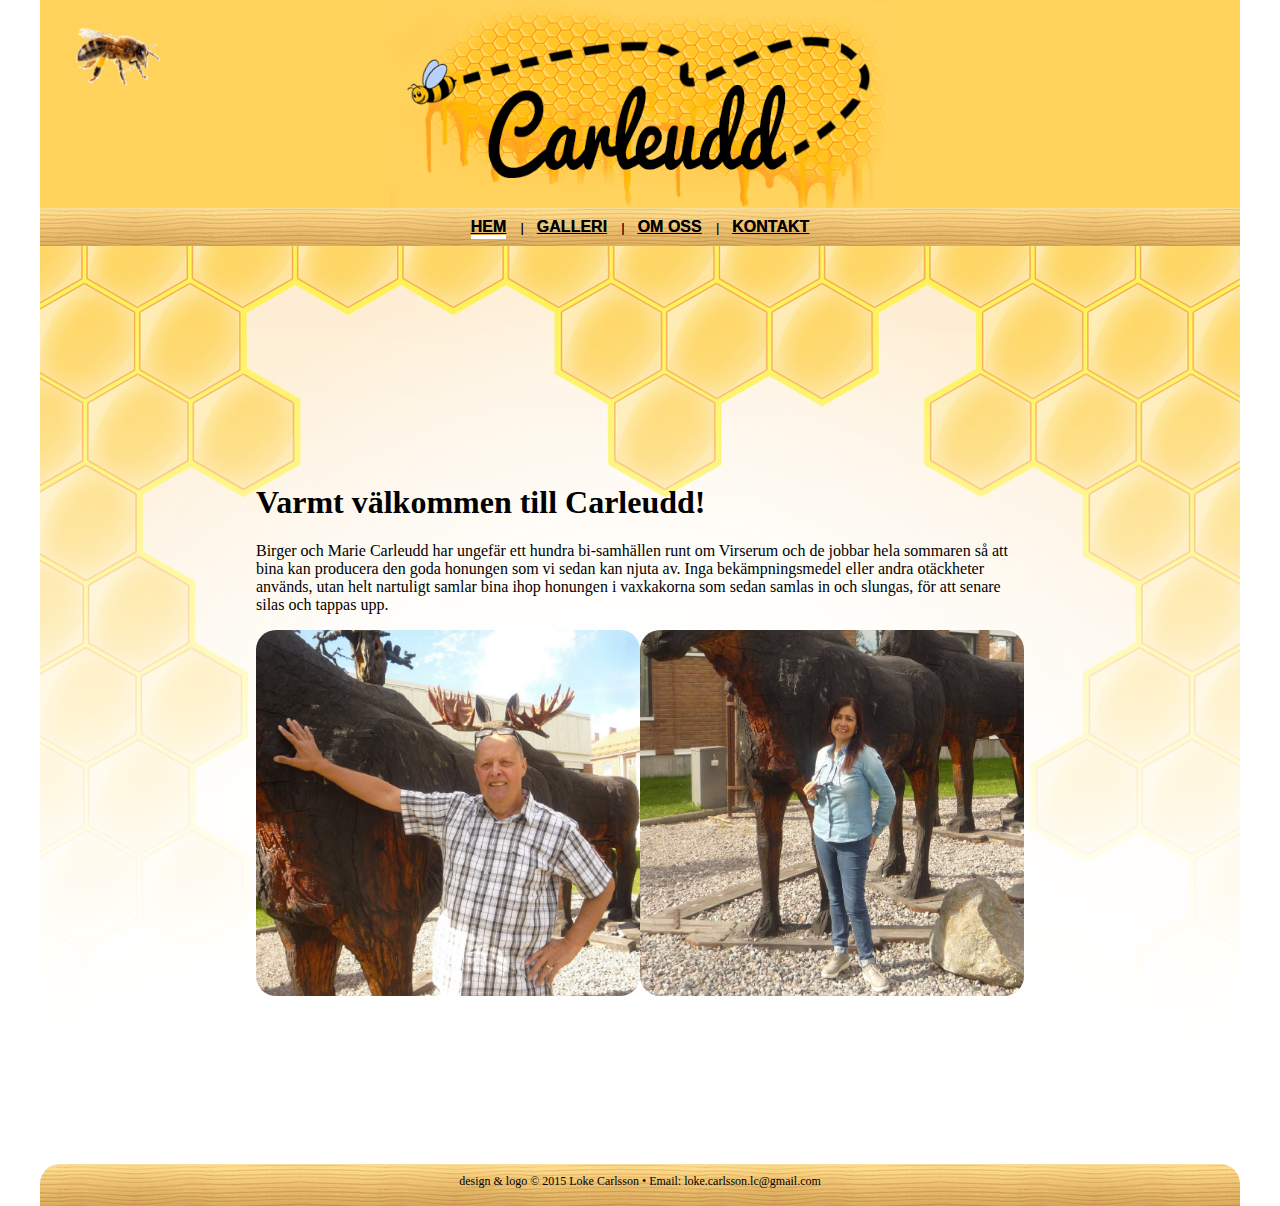
==== index.html @ 768e3c5b "Added site" ====
<!DOCTYPE html>
<html>
<head>
    <title>Carleudd</title>
    <meta	charset="UTF-8">
    <link rel="stylesheet" type="text/css" href="stylesheet.css">
	<link rel="stylesheet" type="text/css" href="media.css">
    <meta	name="viewport"	content="width=device-width,	initial-scale=1.0">
    <script src="https://ajax.googleapis.com/ajax/libs/jquery/2.1.3/jquery.min.js"></script>
    <script src="logic.js"></script>
</head>
<body>
<div id="wrapper">
<a href="#">
<img src="pics/bi.png" alt="Bi" id="bi"/>
</a>
<header>
	<a href="index.html">
		<img src="pics/Header3.png" alt="Logo" id="logo"/>
	 </a>
</header>
<nav>
	<ul id="nav">
		<li><a href="index.html" class="thispage">Hem</a></li>
			<li class="sep"> | </li>
		<li><a href="galleri.html">Galleri</a></li>
			<li class="sep"> | </li>
		<li><a href="info.html">Om oss</a></li>
			<li class="sep"> | </li>
		<li><a href="kontakt.html">Kontakt</a></li>
	</ul>
</nav>
<main>
    <h1>Varmt välkommen till Carleudd!</h1>
	<p>Birger och Marie Carleudd har ungefär ett hundra bi-samhällen runt om Virserum och de jobbar hela sommaren så att bina kan producera den goda honungen som vi sedan kan njuta av.
Inga bekämpningsmedel eller andra otäckheter används,
utan helt nartuligt samlar bina ihop honungen i vaxkakorna som sedan samlas in och slungas, för att senare silas och tappas upp.</p>

	<img src="pics/Birger.jpg" alt="Birger" class="infopic"/>
	<img src="pics/Marie.jpg" alt="Marie" class="infopic"/>

</main>
<footer>
    design & logo © 2015 Loke Carlsson • Email: loke.carlsson.lc@gmail.com
</footer>
</div>
</body>
</html>
---- stylesheet.css ----
html, body, div, header, nav, main, section, footer {
    margin: 0;
    padding: 0;
}
html, body {
    height: 100%;
}
body {
    max-width: 1200px;
    margin-left: auto;
    margin-right: auto;
}
header {
    background-color: #FFD25C;
    width: 100%;
}
main {
    background-color: #ffffff;
    max-width: 100%;
    text-align: left;
    padding: 18%;
    background-image: url("pics/wallpaper_v4.png");
    background-size: 100%;
    background-repeat: no-repeat;
    background-color: #ffffff;
    overflow: auto;
    padding-bottom: 180px;
}
footer {
    background-color: #ffb340;
    color: #000000;
    text-align: center;
    font-size: 12px;
    max-width: 100%;
    padding-bottom: 10px;
    padding-top: 10px;
    width: 1200px;
    background-image: url("pics/navbar.png");
    border-top-left-radius: 20px;
    border-top-right-radius: 20px;
    position: relative;
    margin-top: -22px;
    height: 22px;
    clear: both;
}
img {
    display: block;
    margin-left: auto;
    margin-right: auto;
}
#wrapper {
    margin:0 auto;
    max-width: 1200px;
    min-height: 100%;
}
#nav {
    text-transform: uppercase;
    background-color: #ffb340;
    padding-top: 0px;
    font-size: 16px;
    font-family: Tahoma, Geneva, sans-serif;
    font-weight: bold;
    text-align: center;
    text-shadow: 0px 0px 0px #333333;
    padding: 10px;
    margin: 0 auto;
    background-image: url("pics/navbar.png");
}
#nav ul {
    padding-left: 5px;
    list-style: none;
    margin: 0 auto;
    text-align:center;
}
#nav li {
    margin: 5px;
    padding: 0px;
    display: inline;
}
#nav a {
    color: #000000;
    padding: 8px 8px 8px 8px;
    margin: 0px;
    padding: 0px;
}
#nav ul li {
    margin: 0 auto;
    padding: 0 auto;
}
#nav a:hover {
    box-shadow: 0px 0px 0px #000000;
    color: #FFFFFF;
    transition-duration: 300ms;
}
.thispage {
    box-shadow: 0px 4px 0px #ffffff;
    color: #FFFFFF;
}
#bi {
    position: fixed;
    float: left;
    width: 18%;
    max-width: 100px;
    padding: 2%;
    transition: 0.3s;
}
#logo {
    width: 500px;
}
.sep {
    font-family: serif;
    font-size: small;
}
.img {
    margin: 5px;
    padding: 5px;
    border: 1px solid #ffb340;
    height: auto;
    width: auto;
    float: left;
    text-align: center;
}
.img img {
    display: inline;
    margin: 5px;
    border: 1px solid #ffffff;
}
.img a:hover img {
    border:1px solid #000000;
}
.desc {
    text-align: center;
    font-weight: normal;
    width: 120px;
    margin: 5px;
    margin: auto;
}
#map {
    width: 500px;
    height: 400px;
    background-color: #CCC;
}
.infopic {
    width: 50%;
    float: left;
    border-radius: 20px;
    margin-bottom: 10px;
}
.infopic2 {
    width: 30%;
    border-radius: 20px;
    float: right;
    margin: 0 0 10px 10px;
}
.infotext {
    clear: both;
    float: left;
}
.title {
    padding: 0px;
    margin: 0px;
}
table {
    border-collapse: collapse;
    clear: both;
}

td, th {
    border: 1px solid #999;
    padding: 0.1rem;
    text-align: center;
}
th {
    padding: 0.5rem;
}
---- media.css ----
@media screen and (max-width : 550px){
header {
    max-width: 100%;
}
main {
    padding: 18%;
}
body {
    min-width: 250px;
}
#logo {
    max-width: 100%;
}
#bi {
    padding: 2%;
}
}
@media screen and (max-width : 800px){
#bi {
    width: 15%;
}
}
@media screen and (max-width : 475px){
#nav {
    background-color: #FFD25C;
    background-image: url("pics/navbar2.png");
    background-repeat: repeat-y;
    background-position: center;
    background-size: contain;
    padding: 5px;
}
#nav ul {
    list-style: none;
    padding: 0;
    margin: 0;
    text-align:center;
}
#nav li {
    margin: 0;
    padding: 0;
}
#nav a {
    display: block;
    color: #000000;
    box-shadow: 2px 1px 2px #000000;
    width: 130px;
    margin: auto;
    text-align: center;
}
.sep {
    opacity: 0;
}
#vmenu {
    background-color: #FFD25C;
    background-image: none;
    padding: 5px;
    border-bottom-right-radius: 20px;
    border-bottom-left-radius: 20px;
    max-width: 150px;
}
#vmenu ul {
    list-style: none;
    padding: 0;
    margin: 0;
    text-align:center;
}
#vmenu li {
    margin: 0;
    padding: 0;
}
#vmenu a {
    display: block;
    color: #000000;
    box-shadow: 2px 1px 2px #000000;
    width: 130px;
    margin: auto;
    text-align: center;
}
}
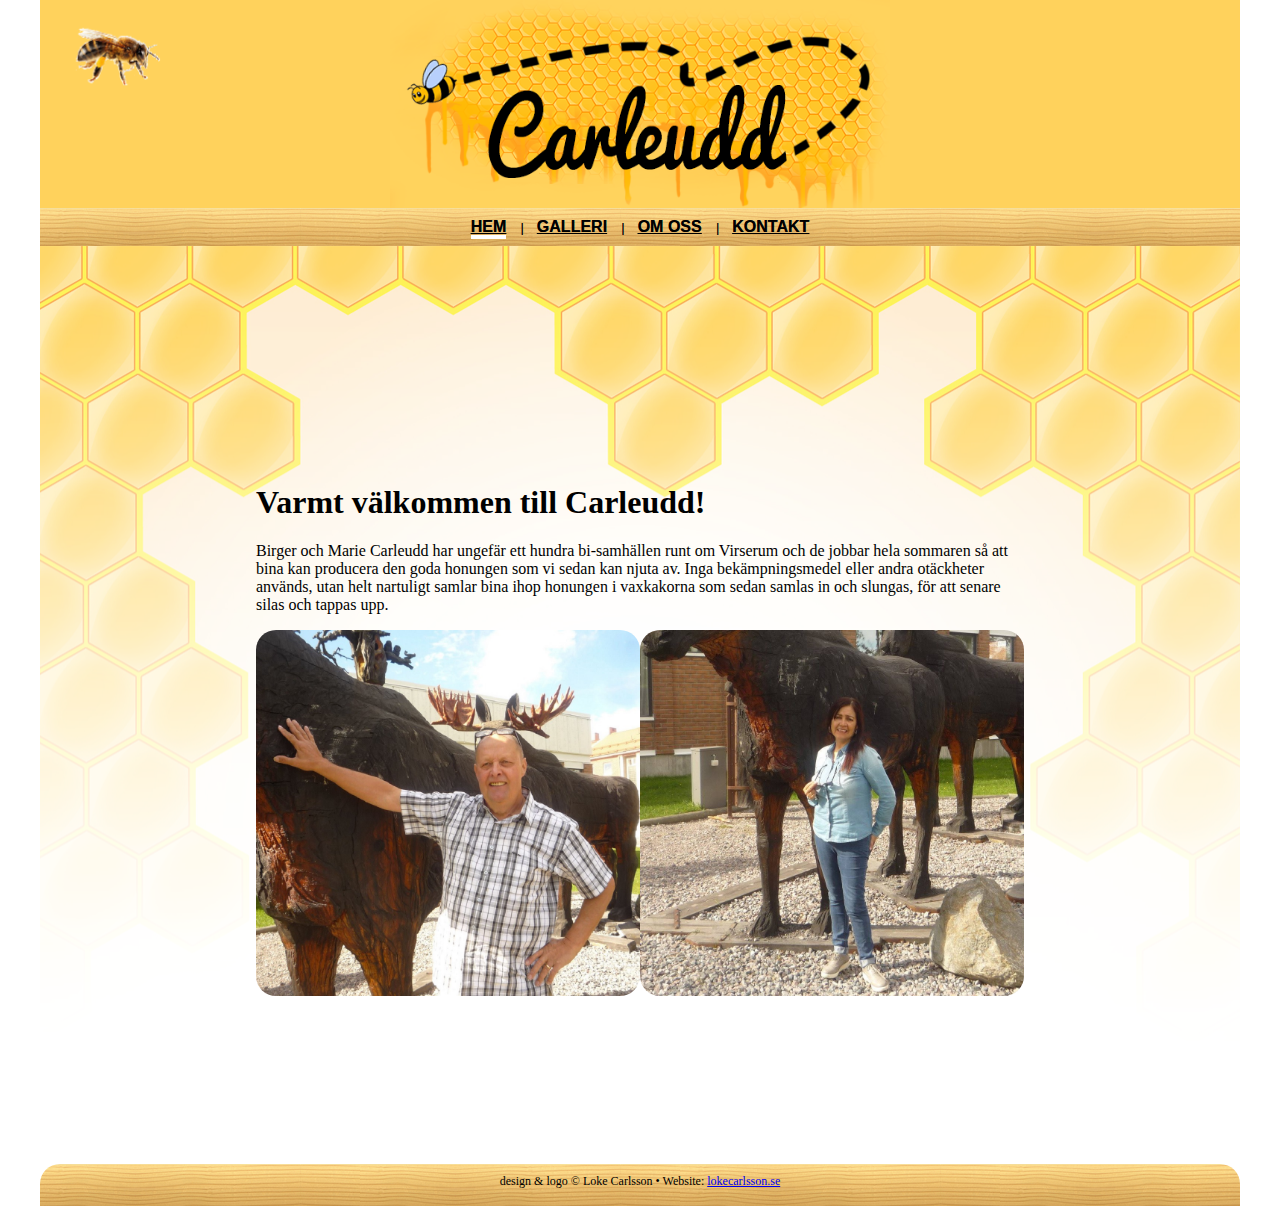
==== commit fa397587: "Update index.html" ====
--- a/index.html
+++ b/index.html
@@ -41,7 +41,7 @@
 
 </main>
 <footer>
-    design & logo © 2015 Loke Carlsson • Email: loke.carlsson.lc@gmail.com
+    design & logo © Loke Carlsson • Website: <a href="https://lokecarlsson.se">lokecarlsson.se</a>
 </footer>
 </div>
 </body>
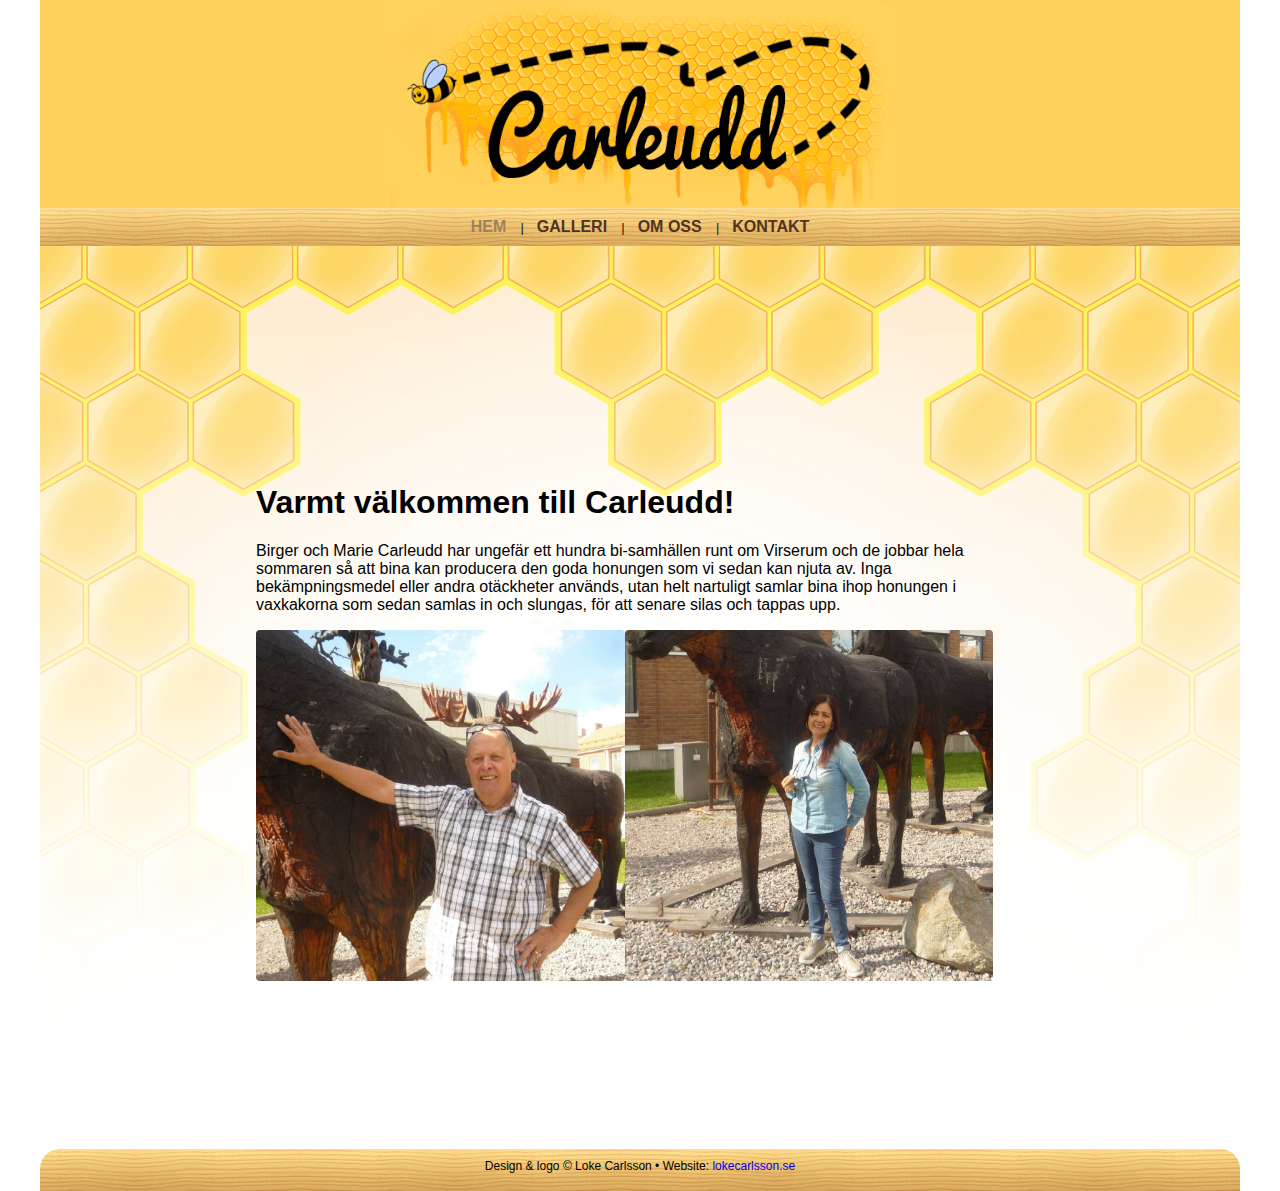
==== commit af5b011d: "CSS and whiskey" ====
--- a/index.html
+++ b/index.html
@@ -1,48 +1,57 @@
 <!DOCTYPE html>
-<html>
+<html lang="sv">
+
 <head>
-    <title>Carleudd</title>
-    <meta	charset="UTF-8">
-    <link rel="stylesheet" type="text/css" href="stylesheet.css">
+	<title>Carleudd</title>
+	<meta charset="UTF-8">
+	<link rel="stylesheet" type="text/css" href="stylesheet.css">
 	<link rel="stylesheet" type="text/css" href="media.css">
-    <meta	name="viewport"	content="width=device-width,	initial-scale=1.0">
-    <script src="https://ajax.googleapis.com/ajax/libs/jquery/2.1.3/jquery.min.js"></script>
-    <script src="logic.js"></script>
+	<meta name="viewport" content="width=device-width,	initial-scale=1.0">
+	<script src="https://ajax.googleapis.com/ajax/libs/jquery/2.1.3/jquery.min.js"></script>
 </head>
+
 <body>
-<div id="wrapper">
-<a href="#">
-<img src="pics/bi.png" alt="Bi" id="bi"/>
-</a>
-<header>
-	<a href="index.html">
-		<img src="pics/Header3.png" alt="Logo" id="logo"/>
-	 </a>
-</header>
-<nav>
-	<ul id="nav">
-		<li><a href="index.html" class="thispage">Hem</a></li>
-			<li class="sep"> | </li>
-		<li><a href="galleri.html">Galleri</a></li>
-			<li class="sep"> | </li>
-		<li><a href="info.html">Om oss</a></li>
-			<li class="sep"> | </li>
-		<li><a href="kontakt.html">Kontakt</a></li>
-	</ul>
-</nav>
-<main>
-    <h1>Varmt välkommen till Carleudd!</h1>
-	<p>Birger och Marie Carleudd har ungefär ett hundra bi-samhällen runt om Virserum och de jobbar hela sommaren så att bina kan producera den goda honungen som vi sedan kan njuta av.
-Inga bekämpningsmedel eller andra otäckheter används,
-utan helt nartuligt samlar bina ihop honungen i vaxkakorna som sedan samlas in och slungas, för att senare silas och tappas upp.</p>
+	<div id="wrapper">
+		<header>
+			<a href="index.html">
+				<img src="pics/Header3.png" alt="Logo" id="logo" />
+			</a>
+		</header>
+		<nav>
+			<ul id="nav">
+				<li>
+					<a href="index.html" class="thispage">Hem</a>
+				</li>
+				<li class="sep"> | </li>
+				<li>
+					<a href="galleri.html">Galleri</a>
+				</li>
+				<li class="sep"> | </li>
+				<li>
+					<a href="info.html">Om oss</a>
+				</li>
+				<li class="sep"> | </li>
+				<li>
+					<a href="kontakt.html">Kontakt</a>
+				</li>
+			</ul>
+		</nav>
+		<main>
+			<h1>Varmt välkommen till Carleudd!</h1>
+			<p>Birger och Marie Carleudd har ungefär ett hundra bi-samhällen runt om Virserum och de jobbar hela sommaren så att bina
+				kan producera den goda honungen som vi sedan kan njuta av. Inga bekämpningsmedel eller andra otäckheter används, utan
+				helt nartuligt samlar bina ihop honungen i vaxkakorna som sedan samlas in och slungas, för att senare silas och tappas
+				upp.</p>
 
-	<img src="pics/Birger.jpg" alt="Birger" class="infopic"/>
-	<img src="pics/Marie.jpg" alt="Marie" class="infopic"/>
+			<img src="pics/Birger.jpg" alt="Bild på Birger" class="infopic" />
+			<img src="pics/Marie.jpg" alt="Bild på Marie" class="infopic" />
 
-</main>
-<footer>
-    design & logo © Loke Carlsson • Website: <a href="https://lokecarlsson.se">lokecarlsson.se</a>
-</footer>
-</div>
+		</main>
+		<footer>
+			Design & logo © Loke Carlsson • Website:
+			<a href="https://lokecarlsson.se">lokecarlsson.se</a>
+		</footer>
+	</div>
 </body>
+
 </html>
--- a/stylesheet.css
+++ b/stylesheet.css
@@ -1,19 +1,32 @@
-html, body, div, header, nav, main, section, footer {
+html,
+body,
+div,
+header,
+nav,
+main,
+section,
+footer {
     margin: 0;
     padding: 0;
 }
-html, body {
+
+html,
+body {
     height: 100%;
-}
+    font-family: Helvetica, sans-serif;
+}
+
 body {
     max-width: 1200px;
     margin-left: auto;
     margin-right: auto;
 }
+
 header {
     background-color: #FFD25C;
     width: 100%;
 }
+
 main {
     background-color: #ffffff;
     max-width: 100%;
@@ -26,6 +39,7 @@
     overflow: auto;
     padding-bottom: 180px;
 }
+
 footer {
     background-color: #ffb340;
     color: #000000;
@@ -43,59 +57,72 @@
     height: 22px;
     clear: both;
 }
+
 img {
     display: block;
     margin-left: auto;
     margin-right: auto;
-}
+    border-radius: 4px;
+}
+
+a {
+    text-decoration: none;
+}
+
 #wrapper {
-    margin:0 auto;
+    margin: 0 auto;
     max-width: 1200px;
     min-height: 100%;
 }
+
 #nav {
     text-transform: uppercase;
     background-color: #ffb340;
     padding-top: 0px;
     font-size: 16px;
-    font-family: Tahoma, Geneva, sans-serif;
     font-weight: bold;
     text-align: center;
-    text-shadow: 0px 0px 0px #333333;
     padding: 10px;
     margin: 0 auto;
     background-image: url("pics/navbar.png");
 }
+
 #nav ul {
     padding-left: 5px;
     list-style: none;
     margin: 0 auto;
-    text-align:center;
-}
+    text-align: center;
+}
+
 #nav li {
     margin: 5px;
     padding: 0px;
     display: inline;
 }
+
 #nav a {
-    color: #000000;
     padding: 8px 8px 8px 8px;
     margin: 0px;
     padding: 0px;
-}
+    transition-duration: 200ms;
+    color: rgb(80, 52, 33);
+}
+
 #nav ul li {
     margin: 0 auto;
     padding: 0 auto;
 }
+
 #nav a:hover {
     box-shadow: 0px 0px 0px #000000;
-    color: #FFFFFF;
+    color: rgb(160, 129, 95);
     transition-duration: 300ms;
 }
+
 .thispage {
-    box-shadow: 0px 4px 0px #ffffff;
-    color: #FFFFFF;
-}
+    color: rgb(160, 129, 95) !important;
+}
+
 #bi {
     position: fixed;
     float: left;
@@ -104,13 +131,16 @@
     padding: 2%;
     transition: 0.3s;
 }
+
 #logo {
     width: 500px;
 }
+
 .sep {
     font-family: serif;
     font-size: small;
 }
+
 .img {
     margin: 5px;
     padding: 5px;
@@ -120,14 +150,17 @@
     float: left;
     text-align: center;
 }
+
 .img img {
     display: inline;
     margin: 5px;
     border: 1px solid #ffffff;
 }
+
 .img a:hover img {
-    border:1px solid #000000;
-}
+    border: 1px solid #000000;
+}
+
 .desc {
     text-align: center;
     font-weight: normal;
@@ -135,41 +168,60 @@
     margin: 5px;
     margin: auto;
 }
+
 #map {
     width: 500px;
     height: 400px;
     background-color: #CCC;
 }
+
 .infopic {
-    width: 50%;
-    float: left;
-    border-radius: 20px;
+    width: 48%;
+    height:48%;
+    float: left;
     margin-bottom: 10px;
 }
+
 .infopic2 {
     width: 30%;
-    border-radius: 20px;
     float: right;
     margin: 0 0 10px 10px;
 }
+
+.gallery {
+    display: flex;
+    flex-direction: row;
+    flex-wrap: wrap;
+    justify-content: space-around;
+}
+
 .infotext {
     clear: both;
     float: left;
 }
+
 .title {
     padding: 0px;
     margin: 0px;
 }
+
+.pictureDiv {
+    display: flex;
+    flex-direction: row;
+}
+
 table {
     border-collapse: collapse;
     clear: both;
 }
 
-td, th {
+td,
+th {
     border: 1px solid #999;
     padding: 0.1rem;
     text-align: center;
 }
+
 th {
     padding: 0.5rem;
 }
--- a/media.css
+++ b/media.css
@@ -0,0 +1,79 @@
+@media screen and (max-width : 550px){
+header {
+    max-width: 100%;
+}
+main {
+    padding: 18%;
+}
+body {
+    min-width: 250px;
+}
+#logo {
+    max-width: 100%;
+}
+#bi {
+    padding: 2%;
+}
+}
+@media screen and (max-width : 800px){
+#bi {
+    width: 15%;
+}
+}
+@media screen and (max-width : 475px){
+#nav {
+    background-color: #FFD25C;
+    background-image: url("pics/navbar2.png");
+    background-repeat: repeat-y;
+    background-position: center;
+    background-size: contain;
+    padding: 5px;
+}
+#nav ul {
+    list-style: none;
+    padding: 0;
+    margin: 0;
+    text-align:center;
+}
+#nav li {
+    margin: 0;
+    padding: 0;
+}
+#nav a {
+    display: block;
+    color: #000000;
+    box-shadow: 2px 1px 2px #000000;
+    width: 130px;
+    margin: auto;
+    text-align: center;
+}
+.sep {
+    opacity: 0;
+}
+#vmenu {
+    background-color: #FFD25C;
+    background-image: none;
+    padding: 5px;
+    border-bottom-right-radius: 20px;
+    border-bottom-left-radius: 20px;
+    max-width: 150px;
+}
+#vmenu ul {
+    list-style: none;
+    padding: 0;
+    margin: 0;
+    text-align:center;
+}
+#vmenu li {
+    margin: 0;
+    padding: 0;
+}
+#vmenu a {
+    display: block;
+    color: #000000;
+    box-shadow: 2px 1px 2px #000000;
+    width: 130px;
+    margin: auto;
+    text-align: center;
+}
+}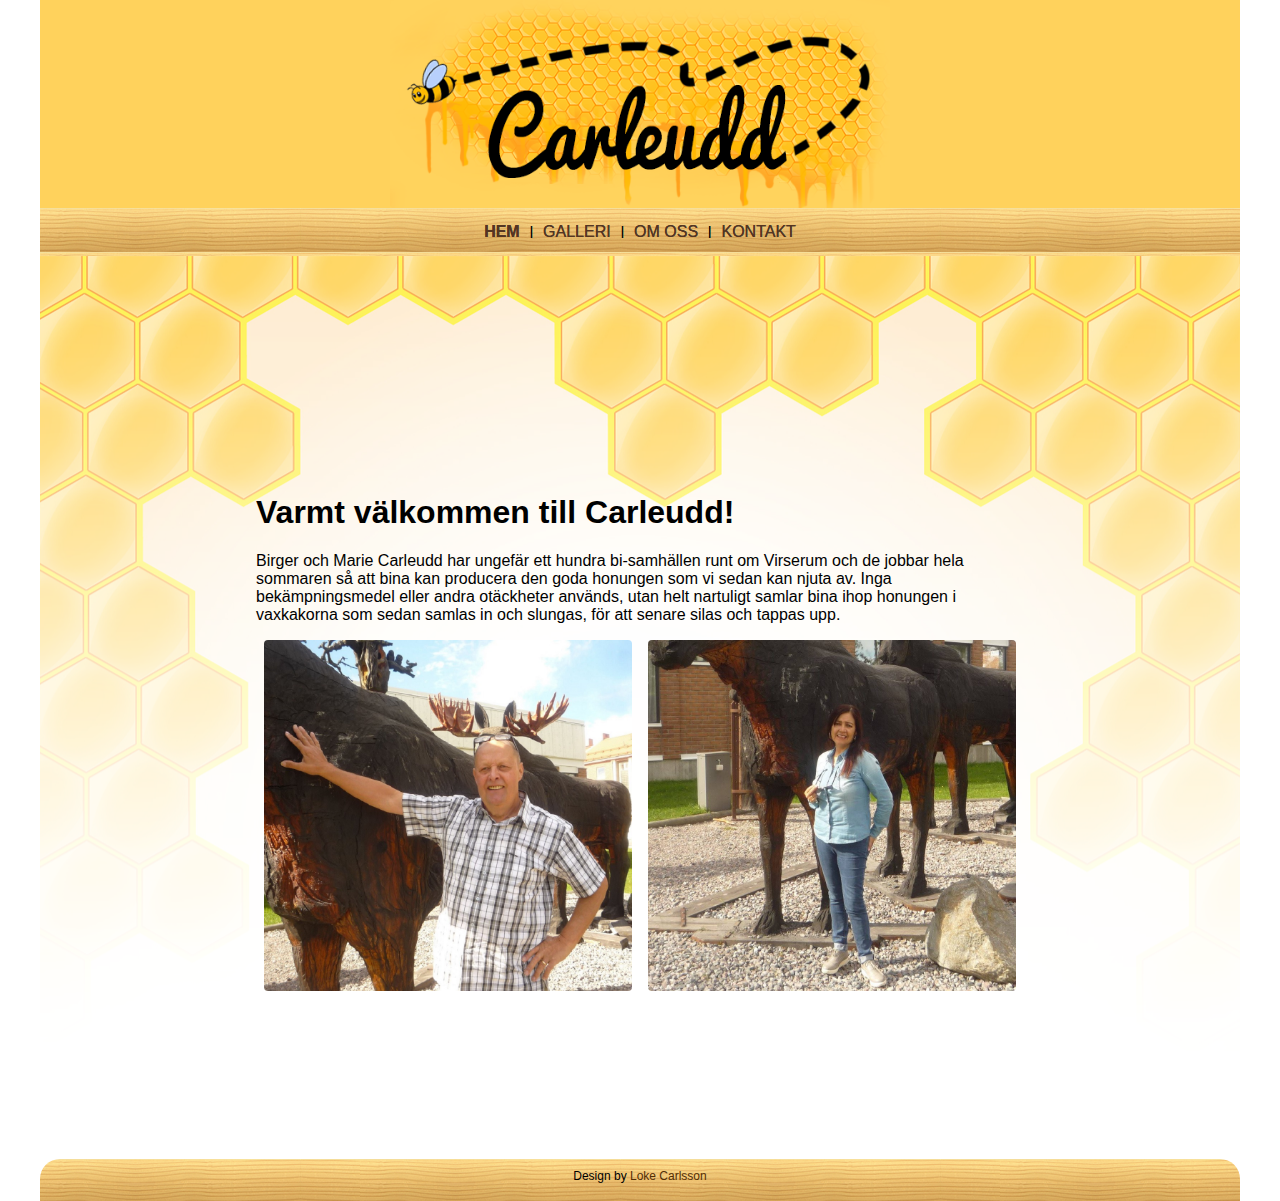
==== commit 54b8655a: "Fixed some stuff" ====
--- a/index.html
+++ b/index.html
@@ -42,14 +42,13 @@
 				kan producera den goda honungen som vi sedan kan njuta av. Inga bekämpningsmedel eller andra otäckheter används, utan
 				helt nartuligt samlar bina ihop honungen i vaxkakorna som sedan samlas in och slungas, för att senare silas och tappas
 				upp.</p>
-
-			<img src="pics/Birger.jpg" alt="Bild på Birger" class="infopic" />
-			<img src="pics/Marie.jpg" alt="Bild på Marie" class="infopic" />
-
+			<div class="pictureDiv">
+				<img src="pics/Birger.jpg" alt="Bild på Birger" class="infopic" />
+				<img src="pics/Marie.jpg" alt="Bild på Marie" class="infopic" />
+			</div>
 		</main>
 		<footer>
-			Design & logo © Loke Carlsson • Website:
-			<a href="https://lokecarlsson.se">lokecarlsson.se</a>
+			Design by <a href="https://lokecarlsson.se">Loke Carlsson</a>
 		</footer>
 	</div>
 </body>
--- a/stylesheet.css
+++ b/stylesheet.css
@@ -67,6 +67,11 @@
 
 a {
     text-decoration: none;
+    color: rgb(83, 46, 6);
+}
+
+a:visited {
+    color: rgb(83, 46, 6);
 }
 
 #wrapper {
@@ -80,11 +85,14 @@
     background-color: #ffb340;
     padding-top: 0px;
     font-size: 16px;
-    font-weight: bold;
-    text-align: center;
+    text-align: center;
+    text-shadow: 0px 0px 0px #333333;
     padding: 10px;
     margin: 0 auto;
     background-image: url("pics/navbar.png");
+    display: flex;
+    flex-direction: row;
+    justify-content: center;
 }
 
 #nav ul {
@@ -105,7 +113,7 @@
     margin: 0px;
     padding: 0px;
     transition-duration: 200ms;
-    color: rgb(80, 52, 33);
+    color: rgb(85, 53, 33);
 }
 
 #nav ul li {
@@ -115,12 +123,12 @@
 
 #nav a:hover {
     box-shadow: 0px 0px 0px #000000;
-    color: rgb(160, 129, 95);
+    color: black;
     transition-duration: 300ms;
 }
 
 .thispage {
-    color: rgb(160, 129, 95) !important;
+    font-weight: bold;    
 }
 
 #bi {
@@ -137,7 +145,6 @@
 }
 
 .sep {
-    font-family: serif;
     font-size: small;
 }
 
@@ -193,6 +200,7 @@
     flex-direction: row;
     flex-wrap: wrap;
     justify-content: space-around;
+    min-width: 237px;
 }
 
 .infotext {
--- a/media.css
+++ b/media.css
@@ -1,79 +1,56 @@
 @media screen and (max-width : 550px){
-header {
-    max-width: 100%;
-}
-main {
-    padding: 18%;
-}
-body {
-    min-width: 250px;
-}
-#logo {
-    max-width: 100%;
-}
-#bi {
-    padding: 2%;
-}
-}
-@media screen and (max-width : 800px){
-#bi {
-    width: 15%;
-}
+    header {
+        max-width: 100%;
+    }
+    main {
+        padding: 18%;
+    }
+    body {
+        min-width: 250px;
+    }
+    #logo {
+        max-width: 100%;
+    }
+    #bi {
+        padding: 2%;
+    }
+    }
+    @media screen and (max-width : 800px){
+    #bi {
+        width: 15%;
+    }
 }
 @media screen and (max-width : 475px){
-#nav {
-    background-color: #FFD25C;
-    background-image: url("pics/navbar2.png");
-    background-repeat: repeat-y;
-    background-position: center;
-    background-size: contain;
-    padding: 5px;
+    #nav {
+        background-color: #FFD25C;
+        background-image: none;
+        padding: 5px;
+        flex-direction: column;
+    }
+    #nav ul {
+        list-style: none;
+        padding: 0;
+        margin: 0;
+        text-align:center;
+    }
+    #nav li {
+        padding: 0;
+        margin: 5px;
+        
+    }
+    #nav a {
+        width: 130px;
+        margin: auto;
+        text-align: center;
+    }
+    .sep {
+        display: none !important;
+    }
+
+    .pictureDiv {
+        flex-direction: column;
+    }
+    .infopic {
+        width: 100%;
+    }
 }
-#nav ul {
-    list-style: none;
-    padding: 0;
-    margin: 0;
-    text-align:center;
-}
-#nav li {
-    margin: 0;
-    padding: 0;
-}
-#nav a {
-    display: block;
-    color: #000000;
-    box-shadow: 2px 1px 2px #000000;
-    width: 130px;
-    margin: auto;
-    text-align: center;
-}
-.sep {
-    opacity: 0;
-}
-#vmenu {
-    background-color: #FFD25C;
-    background-image: none;
-    padding: 5px;
-    border-bottom-right-radius: 20px;
-    border-bottom-left-radius: 20px;
-    max-width: 150px;
-}
-#vmenu ul {
-    list-style: none;
-    padding: 0;
-    margin: 0;
-    text-align:center;
-}
-#vmenu li {
-    margin: 0;
-    padding: 0;
-}
-#vmenu a {
-    display: block;
-    color: #000000;
-    box-shadow: 2px 1px 2px #000000;
-    width: 130px;
-    margin: auto;
-    text-align: center;
-}
-}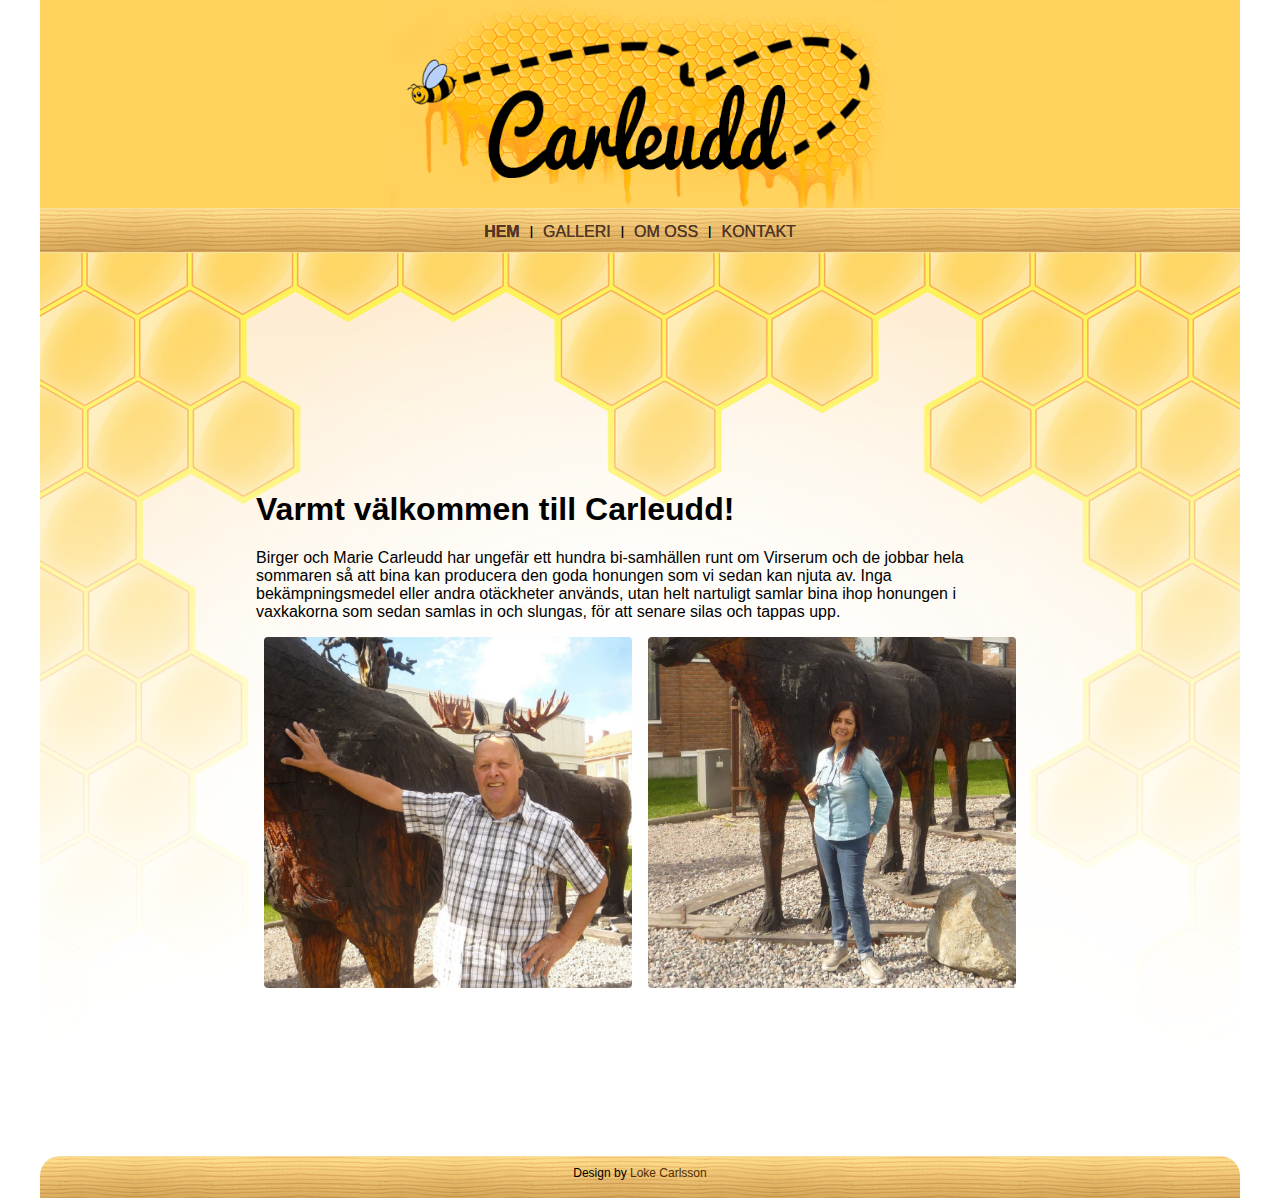
==== commit e80f6673: "Added lots of icons and stuff" ====
--- a/index.html
+++ b/index.html
@@ -4,10 +4,19 @@
 <head>
 	<title>Carleudd</title>
 	<meta charset="UTF-8">
+	<meta name="viewport" content="width=device-width,	initial-scale=1.0">
+
+	<meta name="msapplication-TileColor" content="#ffffff">
+	<meta name="msapplication-TileImage" content="/ms-icon-144x144.png">
+	<meta name="theme-color" content="#ffffff">
+
+	<link rel="icon" type="image/png" sizes="32x32" href="./pics/favicon-32x32.png">
+	<link rel="icon" type="image/png" sizes="96x96" href="./pics/favicon-96x96.png">
+	<link rel="icon" type="image/png" sizes="16x16" href="./pics/favicon-16x16.png">
+
 	<link rel="stylesheet" type="text/css" href="stylesheet.css">
 	<link rel="stylesheet" type="text/css" href="media.css">
-	<meta name="viewport" content="width=device-width,	initial-scale=1.0">
-	<script src="https://ajax.googleapis.com/ajax/libs/jquery/2.1.3/jquery.min.js"></script>
+	<link rel="manifest" href="manifest.json">
 </head>
 
 <body>
@@ -41,14 +50,16 @@
 			<p>Birger och Marie Carleudd har ungefär ett hundra bi-samhällen runt om Virserum och de jobbar hela sommaren så att bina
 				kan producera den goda honungen som vi sedan kan njuta av. Inga bekämpningsmedel eller andra otäckheter används, utan
 				helt nartuligt samlar bina ihop honungen i vaxkakorna som sedan samlas in och slungas, för att senare silas och tappas
-				upp.</p>
+				upp.
+			</p>
 			<div class="pictureDiv">
 				<img src="pics/Birger.jpg" alt="Bild på Birger" class="infopic" />
 				<img src="pics/Marie.jpg" alt="Bild på Marie" class="infopic" />
 			</div>
 		</main>
 		<footer>
-			Design by <a href="https://lokecarlsson.se">Loke Carlsson</a>
+			Design by
+			<a href="https://lokecarlsson.se">Loke Carlsson</a>
 		</footer>
 	</div>
 </body>
--- a/stylesheet.css
+++ b/stylesheet.css
@@ -93,6 +93,7 @@
     display: flex;
     flex-direction: row;
     justify-content: center;
+    height: 25px;
 }
 
 #nav ul {
